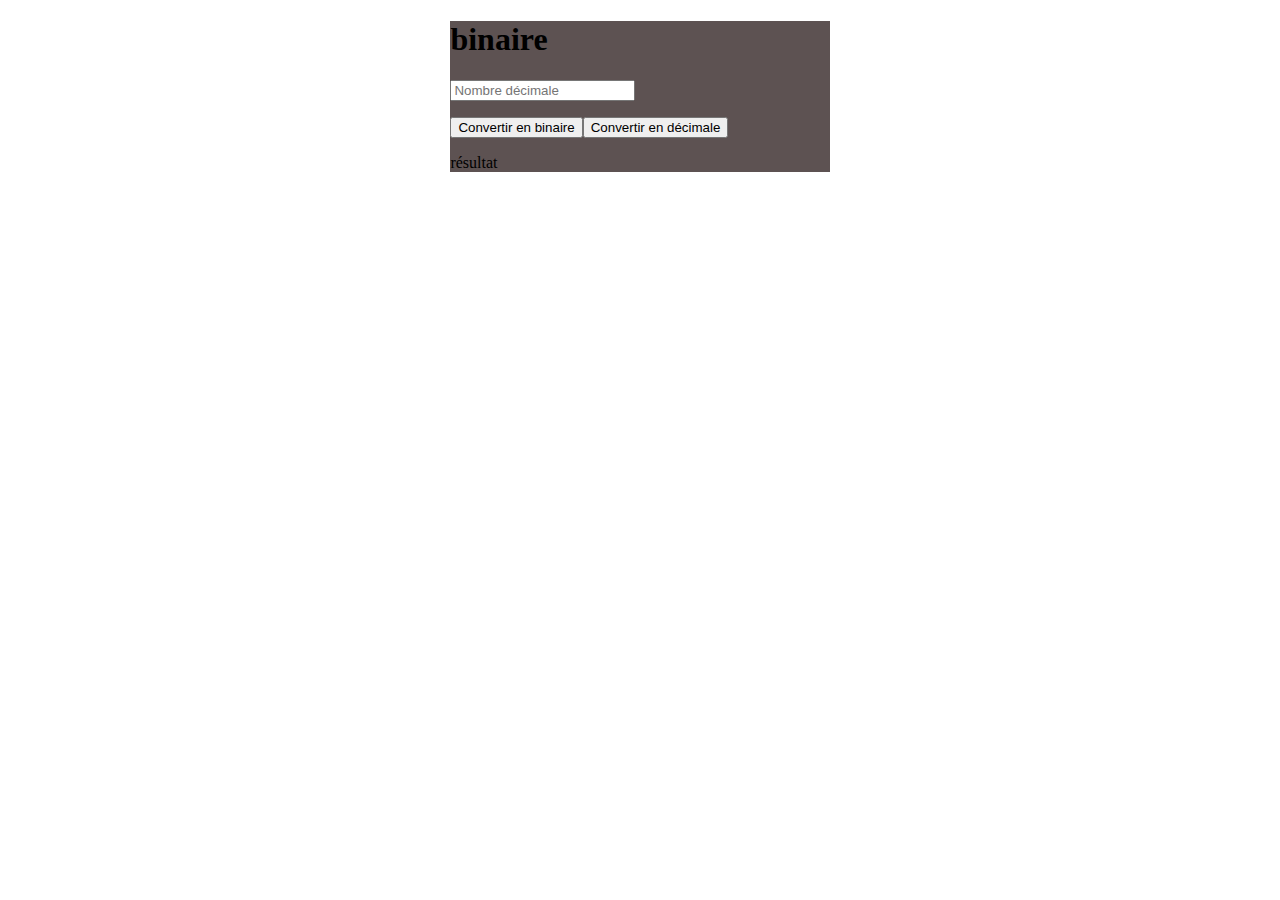
==== Untitled-1.html @ a0f5fc89 "1" ====
<!DOCTYPE html>
<html lang="en">
<head>
    <meta charset="UTF-8">
    <meta http-equiv="X-UA-Compatible" content="IE=edge">
    <meta name="viewport" content="width=device-width, initial-scale=1.0">
    <link rel="stylesheet" href="style.css">
    <script src="script.js"></script>
    <title>Document</title>
</head>
<body>
    <div id="bi"> 
        <h1>binaire</h1>
        <p><input id="chbi" type="text" placeholder="Nombre décimale"></p>
        <p><button id="btn_di_bi" onclick=dibi()>Convertir en binaire</button><button  onclick=bidi()>Convertir en décimale</button></p>
        <p>résultat</p>
        <p id="resubi"></p>


    </div>
</body>
</html>
---- style.css ----
#bi{
    background-color: rgb(93, 82, 82);
    margin: auto;
    width: 30%;
}
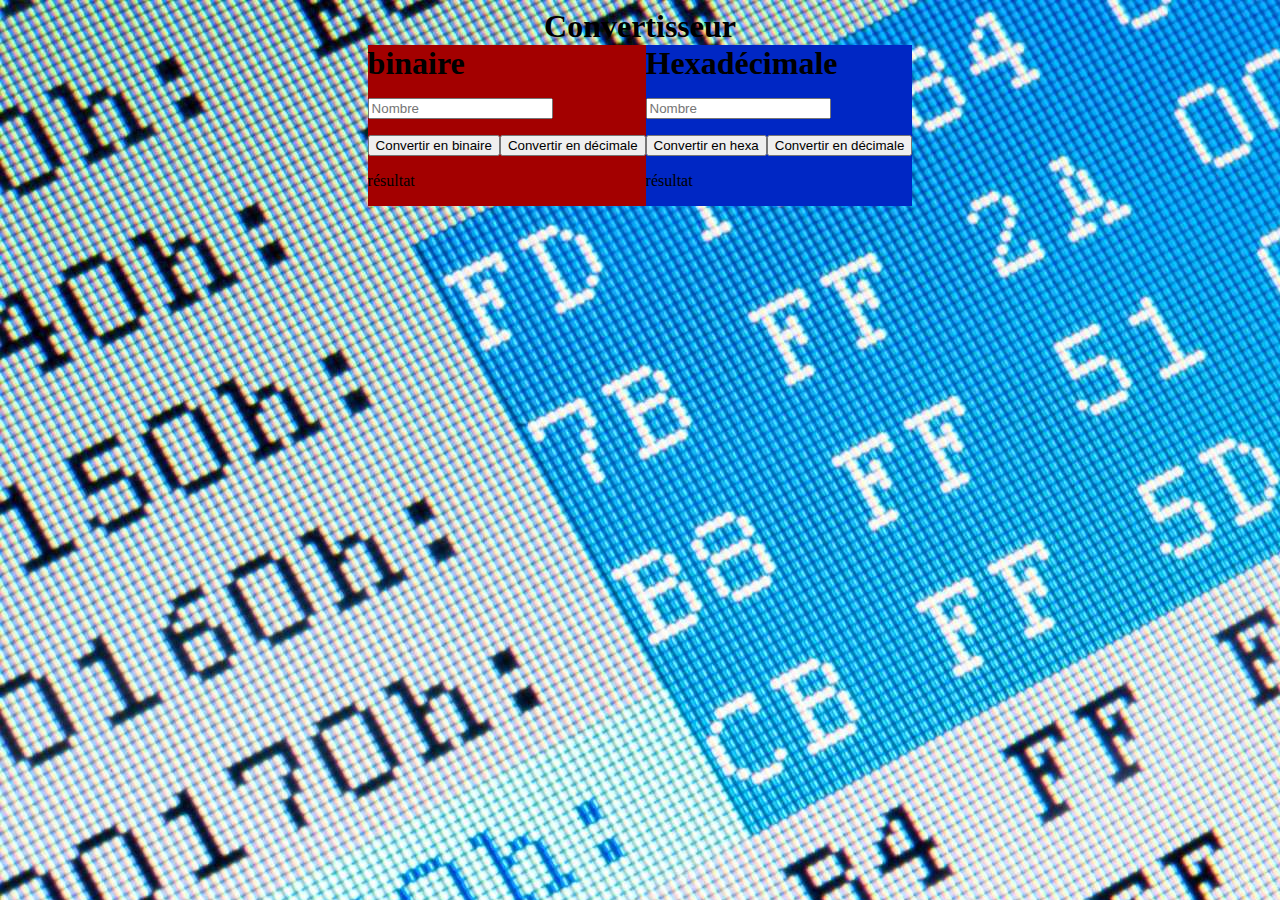
==== commit af089bae: "final maybe" ====
--- a/Untitled-1.html
+++ b/Untitled-1.html
@@ -9,14 +9,23 @@
     <title>Document</title>
 </head>
 <body>
-    <div id="bi"> 
-        <h1>binaire</h1>
-        <p><input id="chbi" type="text" placeholder="Nombre décimale"></p>
-        <p><button id="btn_di_bi" onclick=dibi()>Convertir en binaire</button><button  onclick=bidi()>Convertir en décimale</button></p>
-        <p>résultat</p>
-        <p id="resubi"></p>
+    <h1>Convertisseur</h1>
+    <div id="main">
+        <div id="bi"> 
+            <h1>binaire</h1>
+            <p><input id="chbi" type="text" placeholder="Nombre "></p>
+            <p><button  onclick=dibi()>Convertir en binaire</button><button  onclick=bidi()>Convertir en décimale</button></p>
+            <p>résultat</p>
+            <p id="resubi"></p>
+        </div>
+        <div id="he"> 
+            <h1>Hexadécimale</h1>
+            <p><input id="chhe" type="text" placeholder="Nombre"></p>
+            <p><button  onclick=dihe()>Convertir en hexa</button><button  onclick=hedi()>Convertir en décimale</button></p>
+            <p>résultat</p>
+            <p id="resuhe"></p>
+        </div>
+    </div>
 
-
-    </div>
 </body>
 </html>--- a/style.css
+++ b/style.css
@@ -1,5 +1,13 @@
-#bi{
-    background-color: rgb(93, 82, 82);
-    margin: auto;
-    width: 30%;
+body{background-color: gray;display: flex;flex-direction: column; justify-content: center;align-items: center;background-image: url(fond.jpg);}
+h1{margin: auto;}
+#main{display: flex;}
+#bi{background-color: rgb(163, 0, 0);}
+#he{background-color: rgb(0, 39, 196);}
+@media screen and (max-width: 800px){
+    #main{
+        flex-direction: column;
+        
+        
+    }
+    
 }